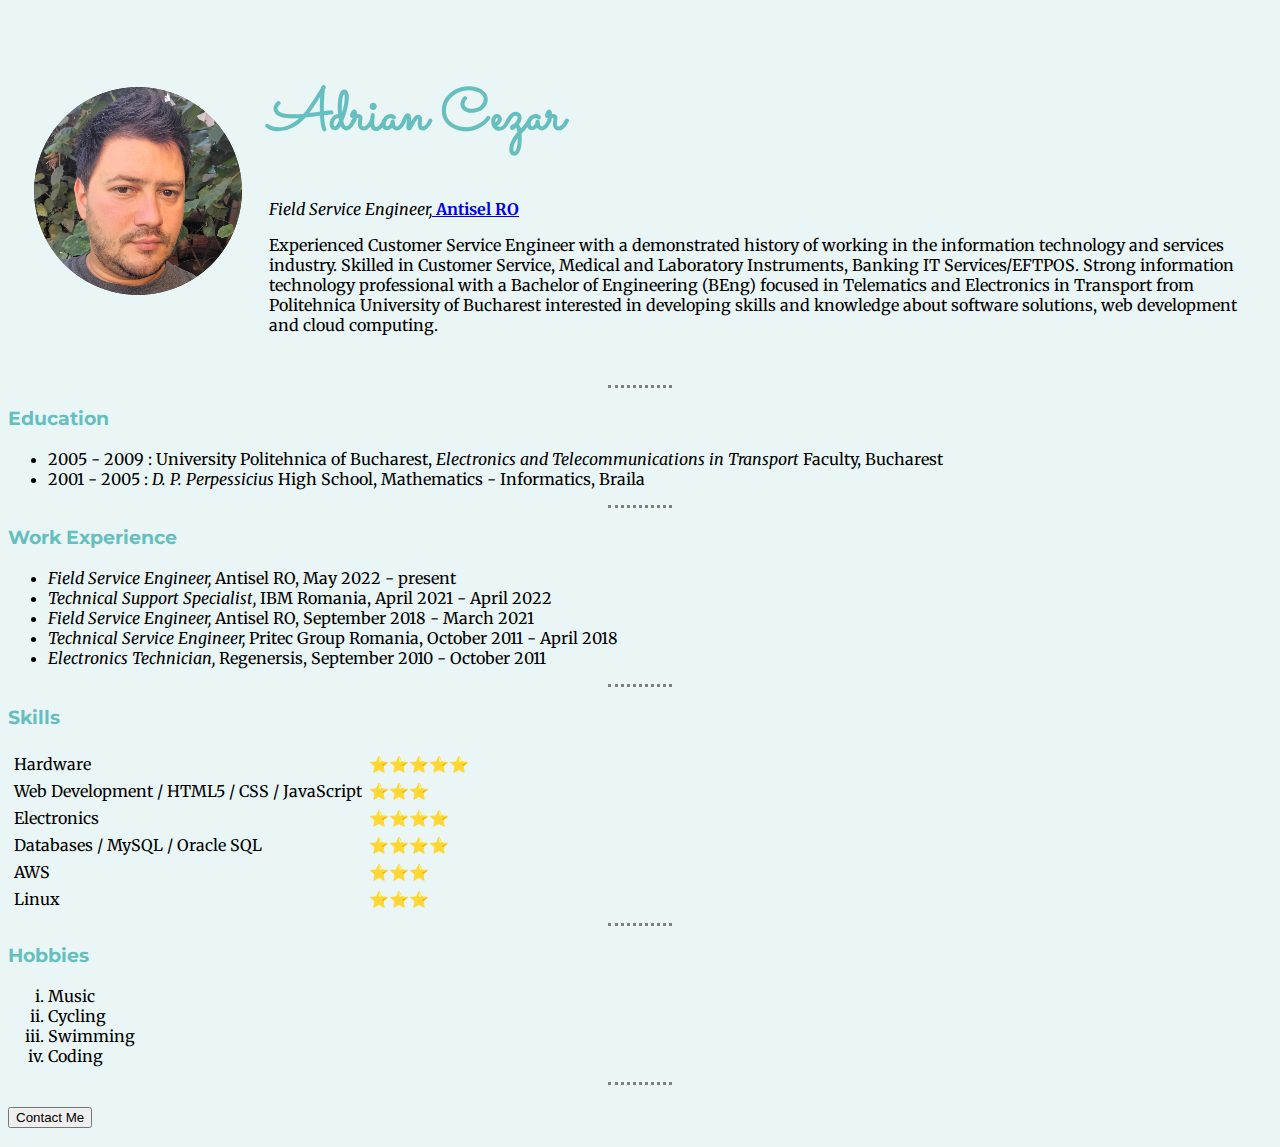
==== index.html @ b906de52 "Add files via upload" ====
<!DOCTYPE html>
<html lang="en">
<head>
    <meta charset="UTF-8">
    <title>Adrian's Personal Site</title>
    <link rel="stylesheet" href="css/styles.css">
    <link rel="icon" href="favicon.ico">
    <link rel="preconnect" href="https://fonts.googleapis.com">
    <link rel="preconnect" href="https://fonts.gstatic.com" crossorigin>
    <link href="https://fonts.googleapis.com/css2?family=Merriweather&family=Montserrat&family=Sacramento&display=swap" rel="stylesheet">

</head>

<body>

    <table cellspacing="25">
        <tr>
            <td><img src="images/poza1-crop-circle200px.png" alt="Adrian profile picture"></td>
            <td>
                <h1>Adrian Cezar</h1>
                <p><em>Field Service Engineer,</em><strong><a href="https://antisel.ro/" target="_blank"> Antisel RO</a></strong></p>
                <p>Experienced Customer Service Engineer with a demonstrated history of working in the information technology and services industry. Skilled in Customer Service, Medical and Laboratory Instruments, Banking IT Services/EFTPOS. Strong information technology professional with a Bachelor of Engineering (BEng) focused in Telematics and Electronics in Transport from Politehnica University of Bucharest interested in developing skills and knowledge about software solutions, web development and cloud computing.</p>
            </td>
        </tr>
    </table>

    <hr>
    <h3>Education</h3>
    <ul>
        <li>2005 - 2009 : University Politehnica of Bucharest, <em>Electronics and Telecommunications in Transport</em> Faculty, Bucharest</li>
        <li>2001 - 2005 : <em>D. P. Perpessicius</em> High School, Mathematics - Informatics, Braila</li>
    </ul>
    <hr>
    <h3>Work Experience</h3>
    <ul>
        <li><em>Field Service Engineer,</em> Antisel RO, May 2022 - present</li>
        <li><em>Technical Support Specialist,</em> IBM Romania, April 2021 - April 2022</li>
        <li><em>Field Service Engineer,</em> Antisel RO, September 2018 - March 2021</li>
        <li><em>Technical Service Engineer,</em> Pritec Group Romania, October 2011 - April 2018</li>
        <li><em>Electronics Technician,</em> Regenersis, September 2010 - October 2011</li>
    </ul>
    <hr>
    <h3>Skills</h3>
    <table cellspacing="5">
        <tr>
            <td>Hardware</td>
            <td>⭐⭐⭐⭐⭐</td>  
        </tr>
        <tr>
            <td>Web Development / HTML5 / CSS / JavaScript</td>
            <td>⭐⭐⭐</td>  
        </tr>
        <tr>
            <td>Electronics</td>
            <td>⭐⭐⭐⭐</td>  
        </tr>
        <tr>
            <td>Databases / MySQL / Oracle SQL</td>
            <td>⭐⭐⭐⭐</td>  
        </tr>
        <tr>
            <td>AWS</td>
            <td>⭐⭐⭐</td>  
        </tr>
        <tr>
            <td>Linux</td>
            <td>⭐⭐⭐</td>  
        </tr>
    </table>
    <hr>
    <h3>Hobbies</h3>
    <ol type="i">
        <li>Music</li>
        <li>Cycling</li>
        <li>Swimming</li>
        <li>Coding</li>
    </ol>
    <hr>

    <h3><a href="contact-me.html"><button>Contact Me</button></a></h3>
    
</body>
</html>
---- css/styles.css ----
body {
    background-color: #EAF6F6;
    font-family: 'Merriweather', serif;
}

hr {
    border-style: none ;
    border-top-style: dotted ;
    border-color: grey;
    border-width: 3px;
    height: 0px;
    width: 5%;
}

h3 {
    color: #66BFBF;
    font-family: 'Montserrat', sans-serif;
}

h1 {
    color: #66BFBF;
    font-family: 'Sacramento', cursive;
    font-size: 370%;
}

h3:hover {
    color: #A2A378;
}

h1:hover {
    color: #A2A378;
}

img:hover {
    opacity: 0.5;
}
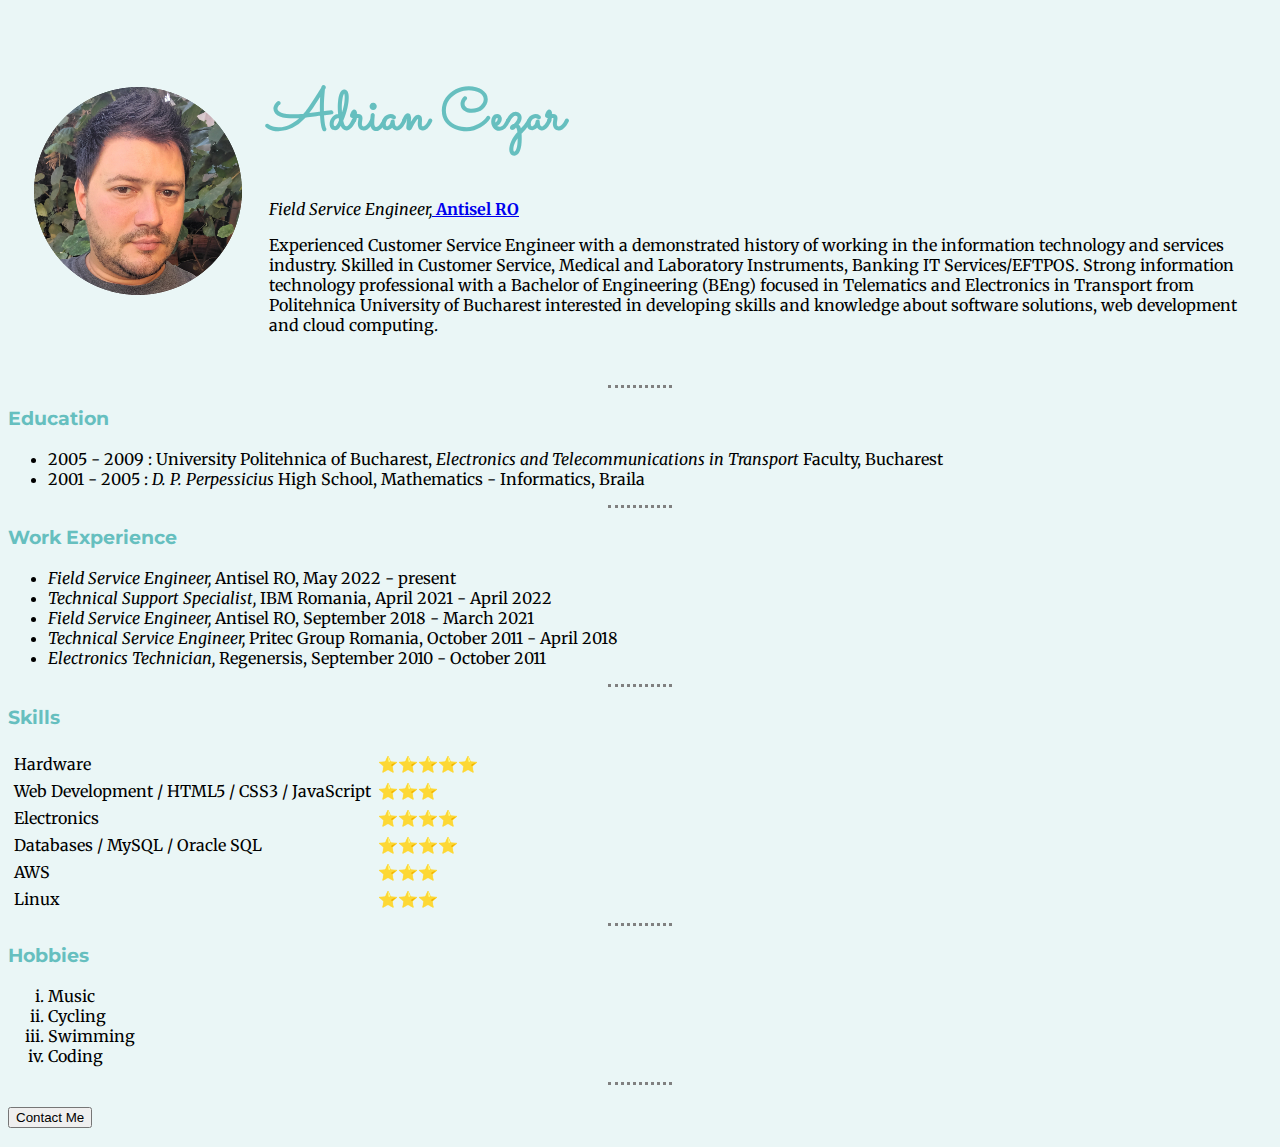
==== commit a24c7ff5: "Update index.html" ====
--- a/index.html
+++ b/index.html
@@ -47,7 +47,7 @@
             <td>⭐⭐⭐⭐⭐</td>  
         </tr>
         <tr>
-            <td>Web Development / HTML5 / CSS / JavaScript</td>
+            <td>Web Development / HTML5 / CSS3 / JavaScript</td>
             <td>⭐⭐⭐</td>  
         </tr>
         <tr>
@@ -80,4 +80,4 @@
     <h3><a href="contact-me.html"><button>Contact Me</button></a></h3>
     
 </body>
-</html>+</html>
--- a/css/styles.css
+++ b/css/styles.css
@@ -33,4 +33,4 @@
 
 img:hover {
     opacity: 0.5;
-}+}
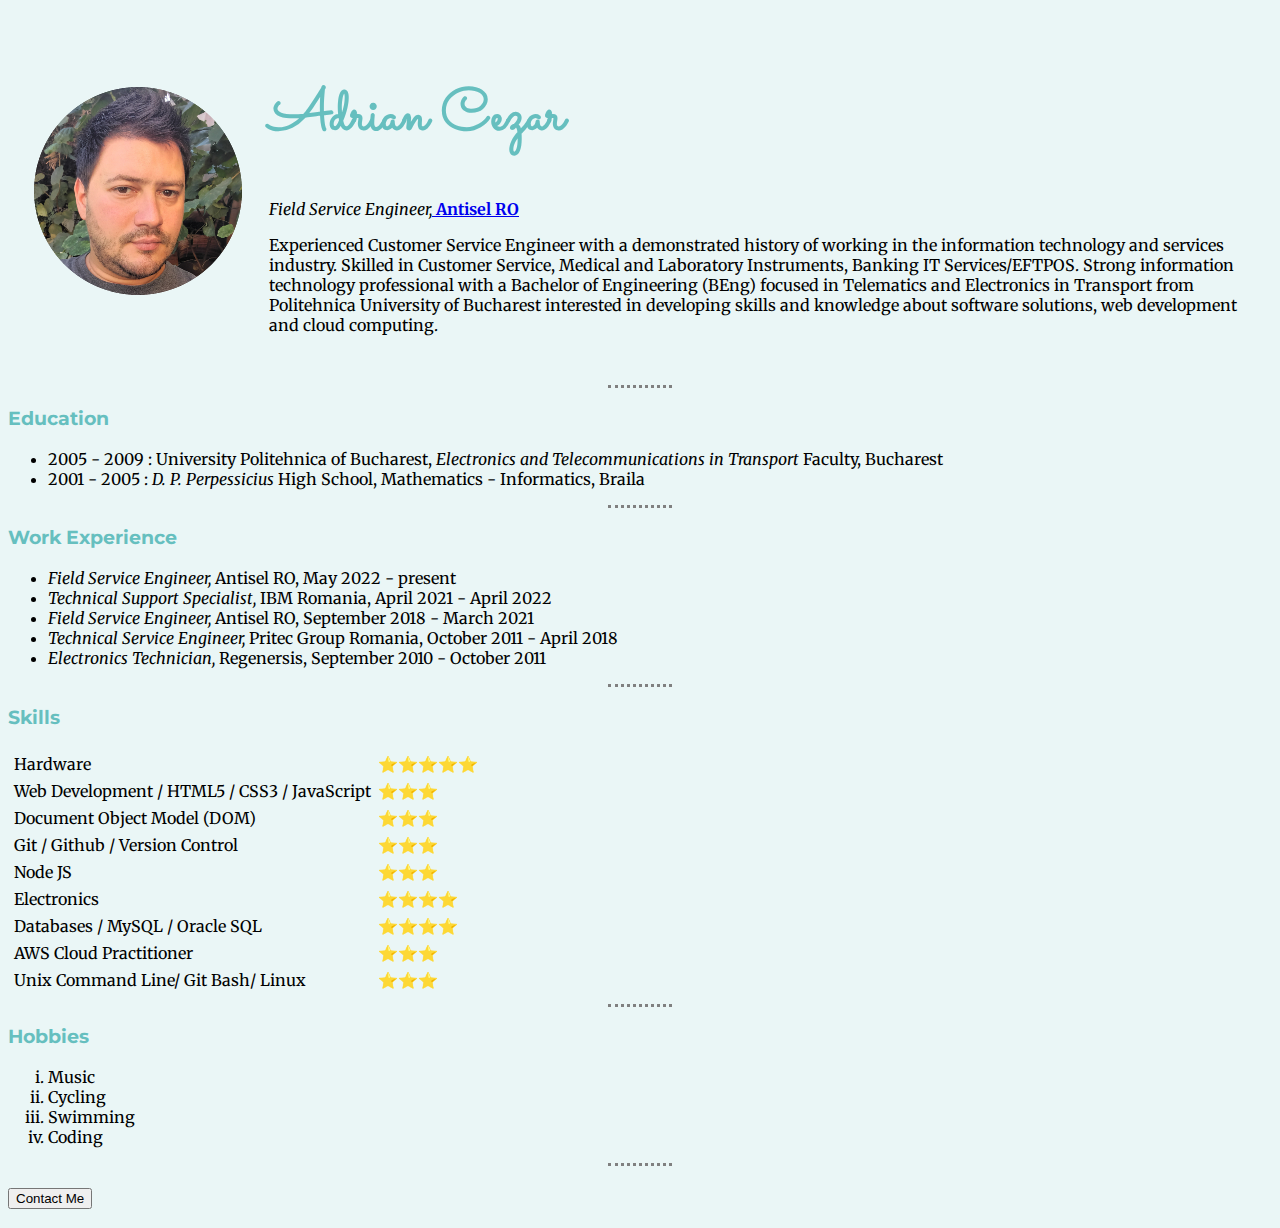
==== commit 7a2254ab: "Add files via upload" ====
--- a/index.html
+++ b/index.html
@@ -15,7 +15,7 @@
 
     <table cellspacing="25">
         <tr>
-            <td><img src="images/poza1-crop-circle200px.png" alt="Adrian profile picture"></td>
+            <td><img src="./images/poza1-crop-circle200px.png" alt="Adrian profile picture"></td>
             <td>
                 <h1>Adrian Cezar</h1>
                 <p><em>Field Service Engineer,</em><strong><a href="https://antisel.ro/" target="_blank"> Antisel RO</a></strong></p>
@@ -51,6 +51,18 @@
             <td>⭐⭐⭐</td>  
         </tr>
         <tr>
+            <td>Document Object Model (DOM)</td>
+            <td>⭐⭐⭐</td>  
+        </tr>
+        <tr>
+            <td>Git / Github / Version Control</td>
+            <td>⭐⭐⭐</td>  
+        </tr>
+        <tr>
+            <td>Node JS</td>
+            <td>⭐⭐⭐</td>  
+        </tr>
+        <tr>
             <td>Electronics</td>
             <td>⭐⭐⭐⭐</td>  
         </tr>
@@ -59,11 +71,11 @@
             <td>⭐⭐⭐⭐</td>  
         </tr>
         <tr>
-            <td>AWS</td>
+            <td>AWS Cloud Practitioner</td>
             <td>⭐⭐⭐</td>  
         </tr>
         <tr>
-            <td>Linux</td>
+            <td>Unix Command Line/ Git Bash/ Linux</td>
             <td>⭐⭐⭐</td>  
         </tr>
     </table>
@@ -77,7 +89,7 @@
     </ol>
     <hr>
 
-    <h3><a href="contact-me.html"><button>Contact Me</button></a></h3>
+    <h3><a href="./contact-me.html"><button>Contact Me</button></a></h3>
     
 </body>
-</html>
+</html>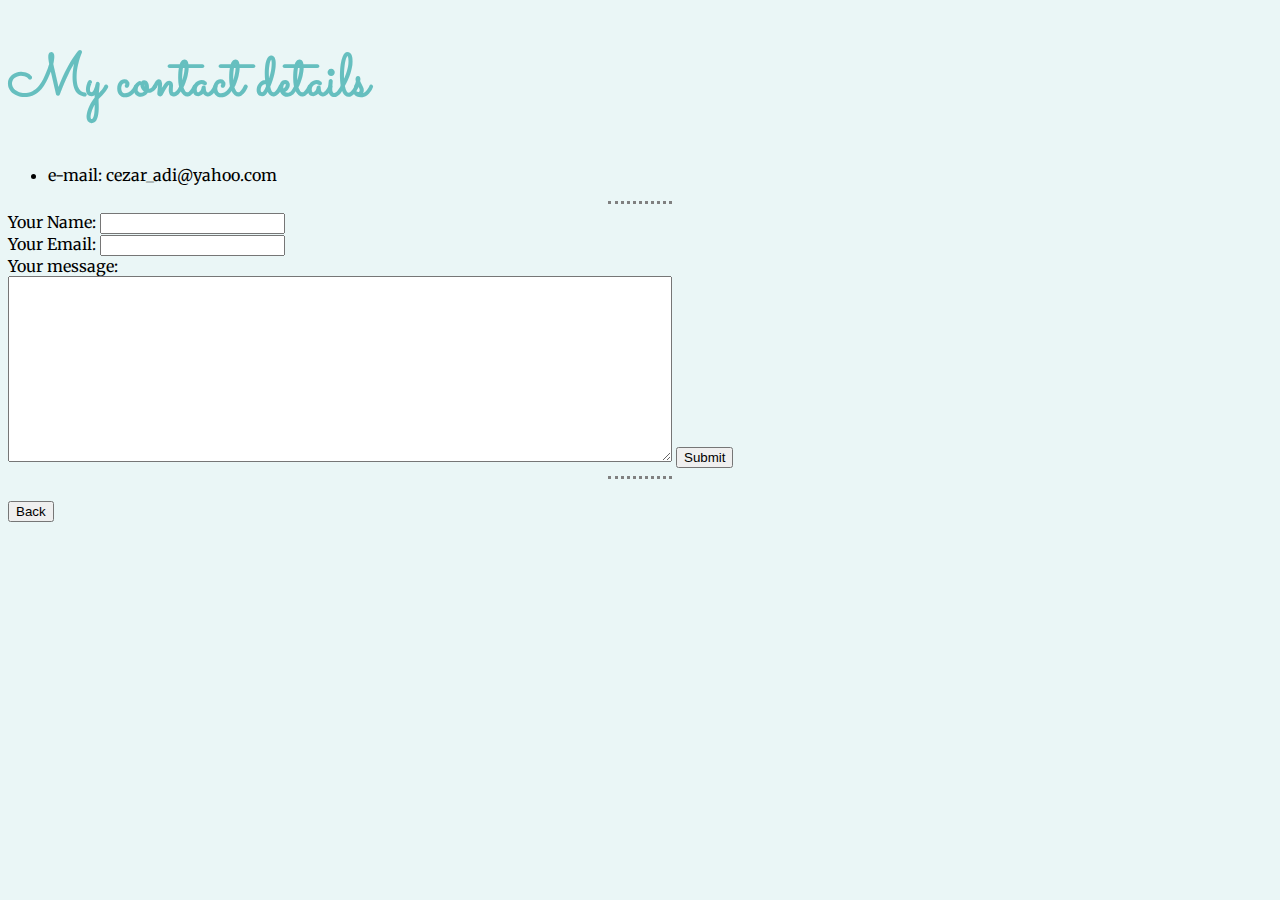
==== commit fc03f245: "Update index.html" ====
--- a/index.html
+++ b/index.html
@@ -2,94 +2,57 @@
 <html lang="en">
 <head>
     <meta charset="UTF-8">
-    <title>Adrian's Personal Site</title>
+    <title>Contact Me</title>
+    <link href="https://cdn.jsdelivr.net/npm/bootstrap@5.0.2/dist/css/bootstrap.min.css"rel="stylesheet"integrity="sha384-EVSTQN3/azprG1Anm3QDgpJLIm9Nao0Yz1ztcQTwFspd3yD65VohhpuuCOmLASjC"crossorigin="anonymous">
     <link rel="stylesheet" href="css/styles.css">
     <link rel="icon" href="favicon.ico">
     <link rel="preconnect" href="https://fonts.googleapis.com">
     <link rel="preconnect" href="https://fonts.gstatic.com" crossorigin>
     <link href="https://fonts.googleapis.com/css2?family=Merriweather&family=Montserrat&family=Sacramento&display=swap" rel="stylesheet">
 
+    <style>
+
+        body {
+            background-color: #EAF6F6;
+        }
+
+        hr {
+            border-style: none ;
+            border-top-style: dotted ;
+            border-color: grey;
+            border-width: 3px;
+            height: 0px;
+            width: 5%;
+        }
+
+
+    </style>
+    
 </head>
 
+<div class="container">
+
 <body>
-
-    <table cellspacing="25">
-        <tr>
-            <td><img src="./images/poza1-crop-circle200px.png" alt="Adrian profile picture"></td>
-            <td>
-                <h1>Adrian Cezar</h1>
-                <p><em>Field Service Engineer,</em><strong><a href="https://antisel.ro/" target="_blank"> Antisel RO</a></strong></p>
-                <p>Experienced Customer Service Engineer with a demonstrated history of working in the information technology and services industry. Skilled in Customer Service, Medical and Laboratory Instruments, Banking IT Services/EFTPOS. Strong information technology professional with a Bachelor of Engineering (BEng) focused in Telematics and Electronics in Transport from Politehnica University of Bucharest interested in developing skills and knowledge about software solutions, web development and cloud computing.</p>
-            </td>
-        </tr>
-    </table>
-
-    <hr>
-    <h3>Education</h3>
+    <h1>My contact details</h1>
     <ul>
-        <li>2005 - 2009 : University Politehnica of Bucharest, <em>Electronics and Telecommunications in Transport</em> Faculty, Bucharest</li>
-        <li>2001 - 2005 : <em>D. P. Perpessicius</em> High School, Mathematics - Informatics, Braila</li>
+        <li>e-mail: cezar_adi@yahoo.com</li>
     </ul>
     <hr>
-    <h3>Work Experience</h3>
-    <ul>
-        <li><em>Field Service Engineer,</em> Antisel RO, May 2022 - present</li>
-        <li><em>Technical Support Specialist,</em> IBM Romania, April 2021 - April 2022</li>
-        <li><em>Field Service Engineer,</em> Antisel RO, September 2018 - March 2021</li>
-        <li><em>Technical Service Engineer,</em> Pritec Group Romania, October 2011 - April 2018</li>
-        <li><em>Electronics Technician,</em> Regenersis, September 2010 - October 2011</li>
-    </ul>
+
+    <form action="mailto:cezar_adi@yahoo.com" method="post" enctype="text/plain">
+        <label>Your Name:</label>
+        <input type="text" name="yourName"><br>
+        <label>Your Email:</label>
+        <input type="email" name="yourEmail"><br>
+        <label>Your message:</label><br>
+        <textarea name="yourMessage" rows="12" cols="80"></textarea>
+        <!-- <input type="submit"> -->
+        <input type="submit" class="btn btn-outline-success" value="Submit">
+    </form>
     <hr>
-    <h3>Skills</h3>
-    <table cellspacing="5">
-        <tr>
-            <td>Hardware</td>
-            <td>⭐⭐⭐⭐⭐</td>  
-        </tr>
-        <tr>
-            <td>Web Development / HTML5 / CSS3 / JavaScript</td>
-            <td>⭐⭐⭐</td>  
-        </tr>
-        <tr>
-            <td>Document Object Model (DOM)</td>
-            <td>⭐⭐⭐</td>  
-        </tr>
-        <tr>
-            <td>Git / Github / Version Control</td>
-            <td>⭐⭐⭐</td>  
-        </tr>
-        <tr>
-            <td>Node JS</td>
-            <td>⭐⭐⭐</td>  
-        </tr>
-        <tr>
-            <td>Electronics</td>
-            <td>⭐⭐⭐⭐</td>  
-        </tr>
-        <tr>
-            <td>Databases / MySQL / Oracle SQL</td>
-            <td>⭐⭐⭐⭐</td>  
-        </tr>
-        <tr>
-            <td>AWS Cloud Practitioner</td>
-            <td>⭐⭐⭐</td>  
-        </tr>
-        <tr>
-            <td>Unix Command Line/ Git Bash/ Linux</td>
-            <td>⭐⭐⭐</td>  
-        </tr>
-    </table>
-    <hr>
-    <h3>Hobbies</h3>
-    <ol type="i">
-        <li>Music</li>
-        <li>Cycling</li>
-        <li>Swimming</li>
-        <li>Coding</li>
-    </ol>
-    <hr>
+    <h3><a href="./index.html"><button type="button" class="btn btn-outline-success">Back</button></a></h3>
 
-    <h3><a href="./contact-me.html"><button>Contact Me</button></a></h3>
-    
+</div>
+
 </body>
-</html>+</html>
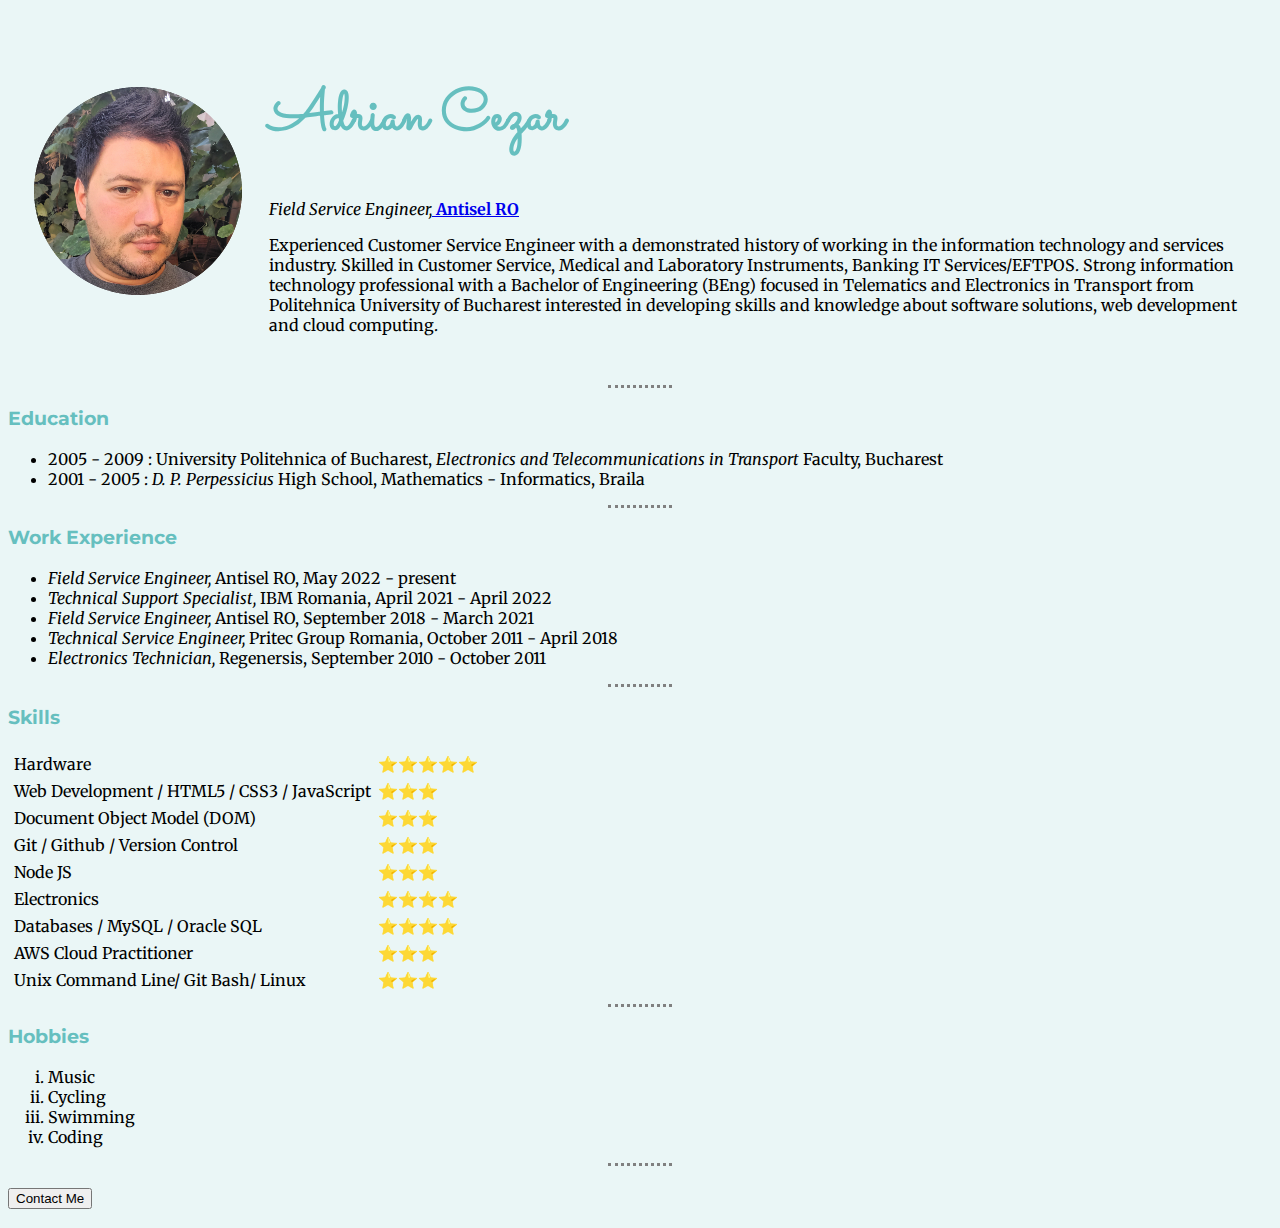
==== commit c1a185a3: "Update index.html" ====
--- a/index.html
+++ b/index.html
@@ -2,7 +2,7 @@
 <html lang="en">
 <head>
     <meta charset="UTF-8">
-    <title>Contact Me</title>
+    <title>Adrian's Personal Site</title>
     <link href="https://cdn.jsdelivr.net/npm/bootstrap@5.0.2/dist/css/bootstrap.min.css"rel="stylesheet"integrity="sha384-EVSTQN3/azprG1Anm3QDgpJLIm9Nao0Yz1ztcQTwFspd3yD65VohhpuuCOmLASjC"crossorigin="anonymous">
     <link rel="stylesheet" href="css/styles.css">
     <link rel="icon" href="favicon.ico">
@@ -10,49 +10,92 @@
     <link rel="preconnect" href="https://fonts.gstatic.com" crossorigin>
     <link href="https://fonts.googleapis.com/css2?family=Merriweather&family=Montserrat&family=Sacramento&display=swap" rel="stylesheet">
 
-    <style>
-
-        body {
-            background-color: #EAF6F6;
-        }
-
-        hr {
-            border-style: none ;
-            border-top-style: dotted ;
-            border-color: grey;
-            border-width: 3px;
-            height: 0px;
-            width: 5%;
-        }
-
-
-    </style>
-    
 </head>
 
-<div class="container">
+<body>
 
-<body>
-    <h1>My contact details</h1>
+    <div class="container">
+
+    <table cellspacing="25">
+        <tr>
+            <td><img src="./images/poza1-crop-circle200px.png" alt="Adrian profile picture"></td>
+            <td>
+                <h1>Adrian Cezar</h1>
+                <p><em>Field Service Engineer,</em><strong><a href="https://antisel.ro/" target="_blank"> Antisel RO</a></strong></p>
+                <p>Experienced Customer Service Engineer with a demonstrated history of working in the information technology and services industry. Skilled in Customer Service, Medical and Laboratory Instruments, Banking IT Services/EFTPOS. Strong information technology professional with a Bachelor of Engineering (BEng) focused in Telematics and Electronics in Transport from Politehnica University of Bucharest interested in developing skills and knowledge about software solutions, web development and cloud computing.</p>
+            </td>
+        </tr>
+    </table>
+
+    <hr>
+    <h3>Education</h3>
     <ul>
-        <li>e-mail: cezar_adi@yahoo.com</li>
+        <li>2005 - 2009 : University Politehnica of Bucharest, <em>Electronics and Telecommunications in Transport</em> Faculty, Bucharest</li>
+        <li>2001 - 2005 : <em>D. P. Perpessicius</em> High School, Mathematics - Informatics, Braila</li>
     </ul>
     <hr>
+    <h3>Work Experience</h3>
+    <ul>
+        <li><em>Field Service Engineer,</em> Antisel RO, May 2022 - present</li>
+        <li><em>Technical Support Specialist,</em> IBM Romania, April 2021 - April 2022</li>
+        <li><em>Field Service Engineer,</em> Antisel RO, September 2018 - March 2021</li>
+        <li><em>Technical Service Engineer,</em> Pritec Group Romania, October 2011 - April 2018</li>
+        <li><em>Electronics Technician,</em> Regenersis, September 2010 - October 2011</li>
+    </ul>
+    <hr>
+    <h3>Skills</h3>
+    <table cellspacing="5">
+        <tr>
+            <td>Hardware</td>
+            <td>⭐⭐⭐⭐⭐</td>  
+        </tr>
+        <tr>
+            <td>Web Development / HTML5 / CSS3 / JavaScript</td>
+            <td>⭐⭐⭐</td>  
+        </tr>
+        <tr>
+            <td>Document Object Model (DOM)</td>
+            <td>⭐⭐⭐</td>  
+        </tr>
+        <tr>
+            <td>Git / Github / Version Control</td>
+            <td>⭐⭐⭐</td>  
+        </tr>
+        <tr>
+            <td>Node JS</td>
+            <td>⭐⭐⭐</td>  
+        </tr>
+        <tr>
+            <td>Electronics</td>
+            <td>⭐⭐⭐⭐</td>  
+        </tr>
+        <tr>
+            <td>Databases / MySQL / Oracle SQL</td>
+            <td>⭐⭐⭐⭐</td>  
+        </tr>
+        <tr>
+            <td>AWS Cloud Practitioner</td>
+            <td>⭐⭐⭐</td>  
+        </tr>
+        <tr>
+            <td>Unix Command Line/ Git Bash/ Linux</td>
+            <td>⭐⭐⭐</td>  
+        </tr>
+    </table>
+    <hr>
+    <h3>Hobbies</h3>
+    <ol type="i">
+        <li>Music</li>
+        <li>Cycling</li>
+        <li>Swimming</li>
+        <li>Coding</li>
+    </ol>
+    <hr>
 
-    <form action="mailto:cezar_adi@yahoo.com" method="post" enctype="text/plain">
-        <label>Your Name:</label>
-        <input type="text" name="yourName"><br>
-        <label>Your Email:</label>
-        <input type="email" name="yourEmail"><br>
-        <label>Your message:</label><br>
-        <textarea name="yourMessage" rows="12" cols="80"></textarea>
-        <!-- <input type="submit"> -->
-        <input type="submit" class="btn btn-outline-success" value="Submit">
-    </form>
-    <hr>
-    <h3><a href="./index.html"><button type="button" class="btn btn-outline-success">Back</button></a></h3>
+    <!-- <h3><a href="./contact-me.html"><button>Contact Me</button></a></h3> -->
+    <h3><a href="./contact-me.html"><button type="button" class="btn btn-outline-success">Contact Me</button></a></h3>
 
 </div>
-
+    
 </body>
 </html>
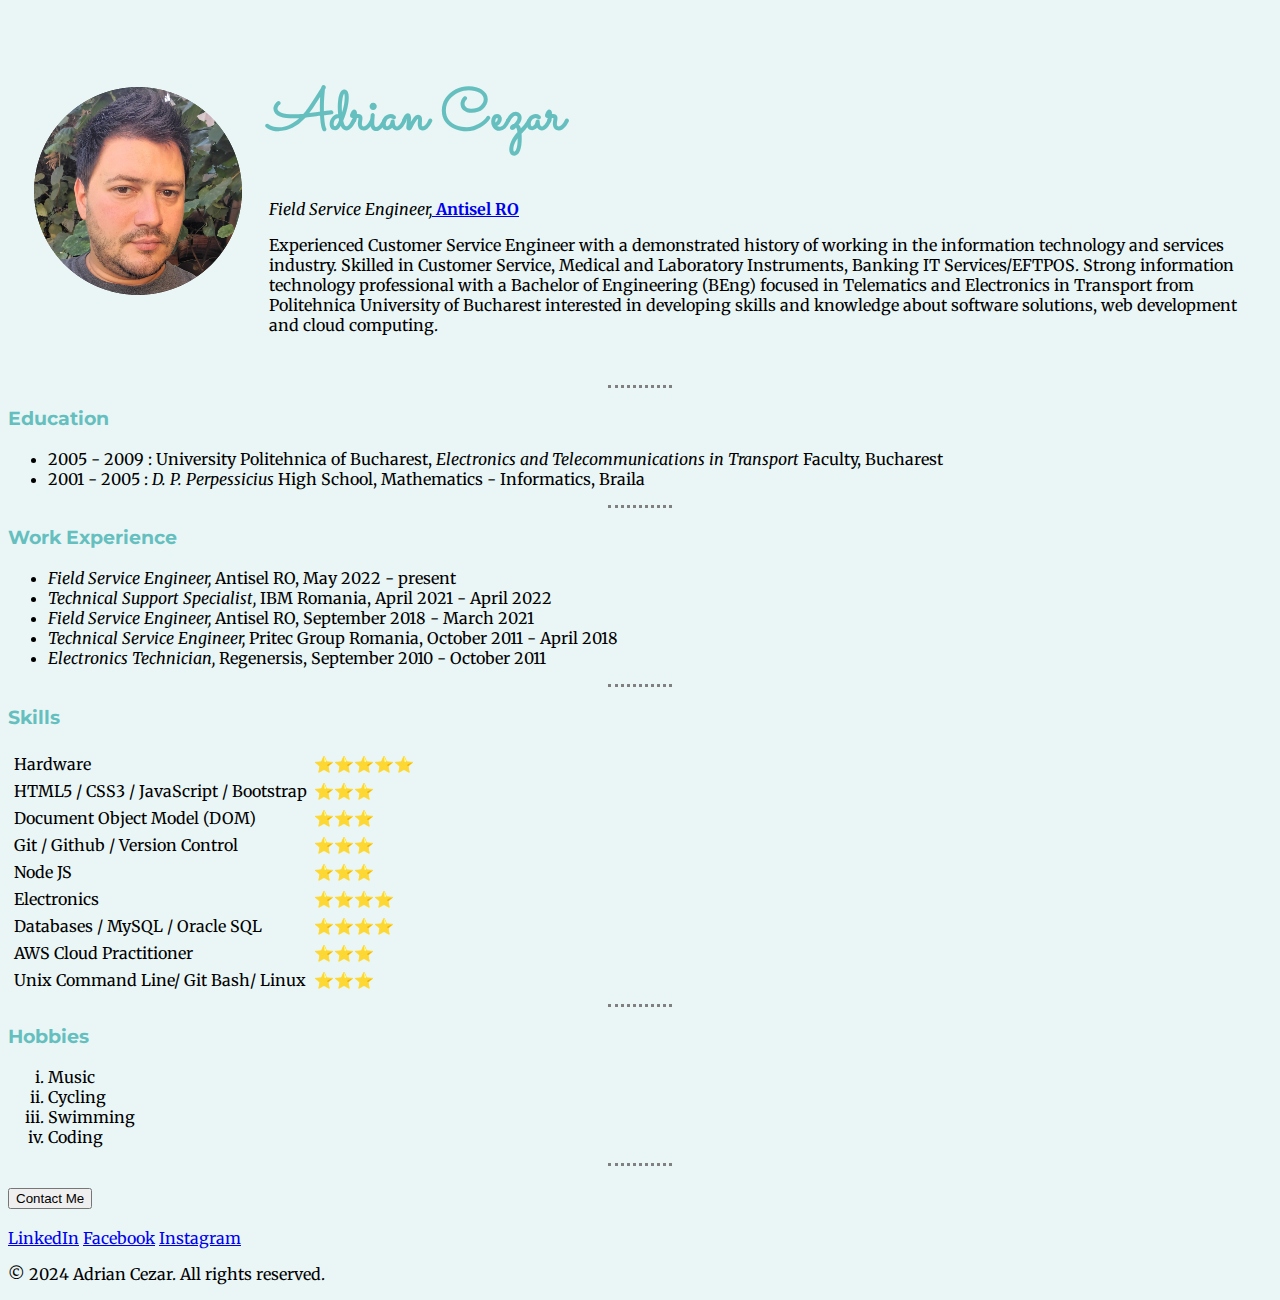
==== commit a7c5e691: "Update index.html" ====
--- a/index.html
+++ b/index.html
@@ -15,6 +15,10 @@
 <body>
 
     <div class="container">
+
+        <div class="top-container">
+        
+        </div>
 
     <table cellspacing="25">
         <tr>
@@ -50,7 +54,7 @@
             <td>⭐⭐⭐⭐⭐</td>  
         </tr>
         <tr>
-            <td>Web Development / HTML5 / CSS3 / JavaScript</td>
+            <td>HTML5 / CSS3 / JavaScript / Bootstrap</td>
             <td>⭐⭐⭐</td>  
         </tr>
         <tr>
@@ -95,6 +99,13 @@
     <!-- <h3><a href="./contact-me.html"><button>Contact Me</button></a></h3> -->
     <h3><a href="./contact-me.html"><button type="button" class="btn btn-outline-success">Contact Me</button></a></h3>
 
+    <div class="bottom-container">
+        <a class="footer-link" href="https://www.linkedin.com/in/adrian-cezar-44796684/" target="_blank">LinkedIn</a>
+        <a class="footer-link" href="https://www.facebook.com/adrian.cezar.71/" target="_blank">Facebook</a>
+        <a class="footer-link" href="https://www.instagram.com/czr.adi/" target="_blank">Instagram</a>
+        <p class="copyright">© 2024 Adrian Cezar. All rights reserved.</p>
+    </div>
+
 </div>
     
 </body>
